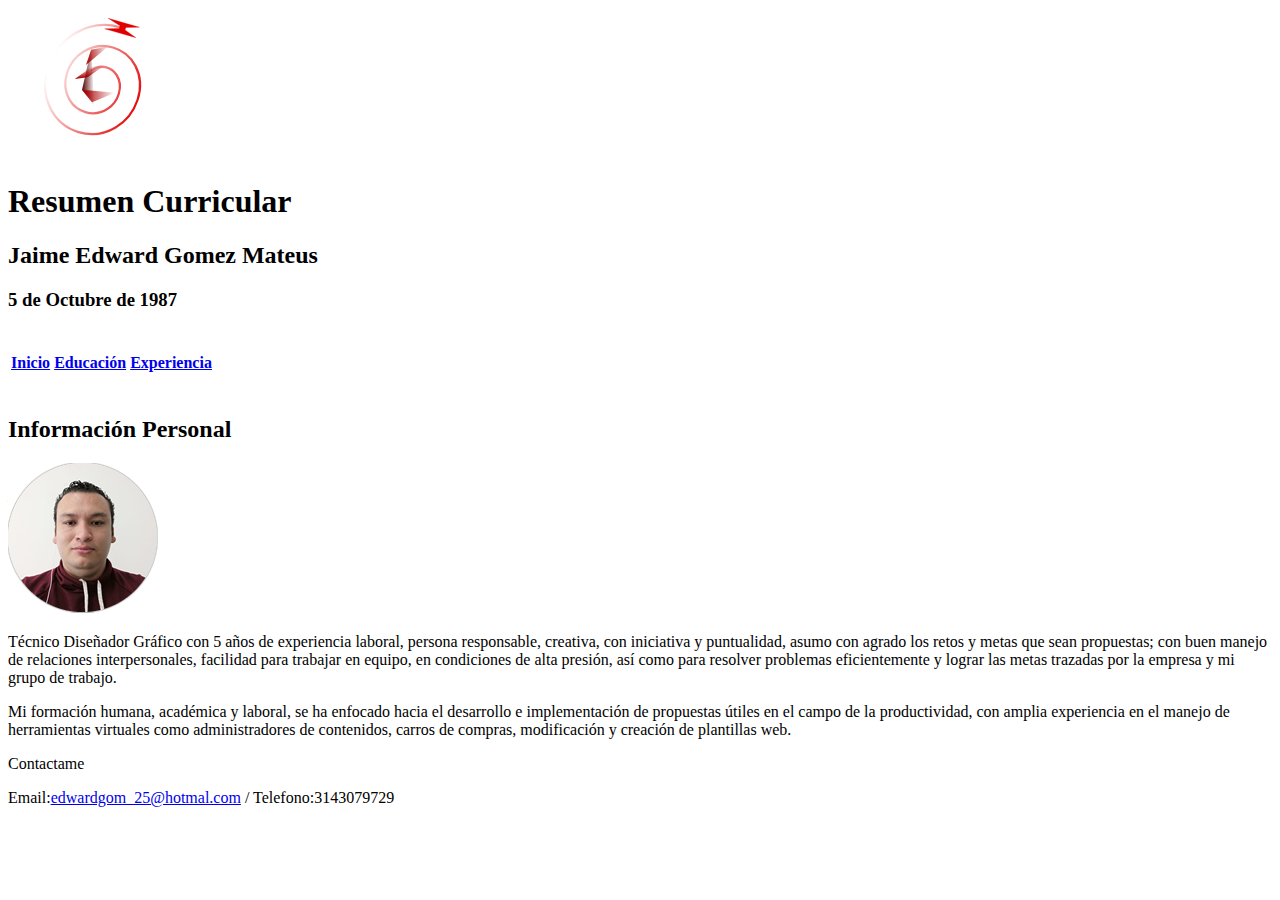
==== index.html @ f7ff319c "Create index.html" ====
<!DOCTYPE html>
<html>
<head>
	<meta charset="utf-8">
	<title>Edward Gomez</title>
</head>
<body>
<header>
	<p style="margin: 0px 0px 0px 0px;">
		<svg
   xmlns:dc="http://purl.org/dc/elements/1.1/"
   xmlns:cc="http://creativecommons.org/ns#"
   xmlns:rdf="http://www.w3.org/1999/02/22-rdf-syntax-ns#"
   xmlns:svg="http://www.w3.org/2000/svg"
   xmlns="http://www.w3.org/2000/svg"
   xmlns:xlink="http://www.w3.org/1999/xlink"
   xmlns:sodipodi="http://sodipodi.sourceforge.net/DTD/sodipodi-0.dtd"
   xmlns:inkscape="http://www.inkscape.org/namespaces/inkscape"
   width="150px"
   height="150px"
   viewBox="0 100 180 100"
   version="1.1"
   id="svg8"
   inkscape:version="0.92.4 (5da689c313, 2019-01-14)"
   sodipodi:docname="dibujo.svg">
  <defs
     id="defs2">
    <linearGradient
       inkscape:collect="always"
       id="linearGradient7811">
      <stop
         style="stop-color:#e00000;stop-opacity:1;"
         offset="0"
         id="stop7807" />
      <stop
         style="stop-color:#e00000;stop-opacity:0;"
         offset="1"
         id="stop7809" />
    </linearGradient>
    <linearGradient
       inkscape:collect="always"
       id="linearGradient7749">
      <stop
         style="stop-color:#aa0000;stop-opacity:1;"
         offset="0"
         id="stop7745" />
      <stop
         style="stop-color:#aa0000;stop-opacity:0;"
         offset="1"
         id="stop7747" />
    </linearGradient>
    <linearGradient
       inkscape:collect="always"
       id="linearGradient7741">
      <stop
         style="stop-color:#550000;stop-opacity:1;"
         offset="0"
         id="stop7737" />
      <stop
         style="stop-color:#550000;stop-opacity:0;"
         offset="1"
         id="stop7739" />
    </linearGradient>
    <linearGradient
       inkscape:collect="always"
       id="linearGradient7733">
      <stop
         style="stop-color:#aa0000;stop-opacity:1;"
         offset="0"
         id="stop7729" />
      <stop
         style="stop-color:#aa0000;stop-opacity:0;"
         offset="1"
         id="stop7731" />
    </linearGradient>
    <linearGradient
       inkscape:collect="always"
       id="linearGradient7725">
      <stop
         style="stop-color:#aa0000;stop-opacity:1;"
         offset="0"
         id="stop7721" />
      <stop
         style="stop-color:#aa0000;stop-opacity:0;"
         offset="1"
         id="stop7723" />
    </linearGradient>
    <marker
       style="overflow:visible"
       inkscape:stockid="InfiniteLineStart"
       id="InfiniteLineStart"
       refX="0"
       refY="0"
       orient="auto"
       inkscape:isstock="true">
      <g
         id="g4815"
         style="fill:#000000;stroke:#000000;stroke-opacity:1;fill-opacity:1"
         transform="translate(-13,0)">
        <circle
           id="circle4809"
           r="0.8"
           cy="0"
           cx="3"
           style="stroke:#000000;stroke-opacity:1;fill:#000000;fill-opacity:1" />
        <circle
           id="circle4811"
           r="0.8"
           cy="0"
           cx="6.5"
           style="stroke:#000000;stroke-opacity:1;fill:#000000;fill-opacity:1" />
        <circle
           id="circle4813"
           r="0.8"
           cy="0"
           cx="10"
           style="stroke:#000000;stroke-opacity:1;fill:#000000;fill-opacity:1" />
      </g>
    </marker>
    <marker
       inkscape:stockid="Arrow1Sstart"
       orient="auto"
       refY="0.0"
       refX="0.0"
       id="Arrow1Sstart"
       style="overflow:visible"
       inkscape:isstock="true">
      <path
         id="path4577"
         d="M 0.0,0.0 L 5.0,-5.0 L -12.5,0.0 L 5.0,5.0 L 0.0,0.0 z "
         style="fill-rule:evenodd;stroke:#000000;stroke-width:1pt;stroke-opacity:1;fill:#000000;fill-opacity:1"
         transform="scale(0.2) translate(6,0)" />
    </marker>
    <marker
       inkscape:stockid="Arrow1Mstart"
       orient="auto"
       refY="0.0"
       refX="0.0"
       id="Arrow1Mstart"
       style="overflow:visible"
       inkscape:isstock="true">
      <path
         id="path4571"
         d="M 0.0,0.0 L 5.0,-5.0 L -12.5,0.0 L 5.0,5.0 L 0.0,0.0 z "
         style="fill-rule:evenodd;stroke:#000000;stroke-width:1pt;stroke-opacity:1;fill:#000000;fill-opacity:1"
         transform="scale(0.4) translate(10,0)" />
    </marker>
    <marker
       inkscape:stockid="RazorWire"
       id="RazorWire"
       refX="0"
       refY="0"
       orient="auto"
       style="overflow:visible"
       inkscape:isstock="true">
      <path
         id="path4797"
         transform="scale(0.8,0.8)"
         style="fill:#e00000;fill-opacity:1;fill-rule:evenodd;stroke:#e00000;stroke-width:0.1pt;stroke-opacity:1"
         d="M 0.022727273,-0.74009011 L 0.022727273,0.69740989 L -7.7585227,3.0099099 L 10.678977,3.0099099 L 3.4914773,0.69740989 L 3.4914773,-0.74009011 L 10.741477,-2.8963401 L -7.7272727,-2.8963401 L 0.022727273,-0.74009011 z " />
    </marker>
    <marker
       inkscape:stockid="Legs"
       orient="auto"
       refY="0.0"
       refX="0.0"
       id="Legs"
       style="overflow:visible"
       inkscape:isstock="true">
      <g
         id="g4774"
         transform="scale(-0.7)"
         style="stroke:#000000;stroke-opacity:1;fill:#000000;fill-opacity:1">
        <g
           id="g4768"
           transform="matrix(0,-1.000000,-1.000000,0,20.70862,21.31391)"
           style="stroke:#000000;stroke-opacity:1;fill:#000000;fill-opacity:1">
          <path
             id="path4764"
             d="M 21.221250,20.675360 C 14.311099,25.396517 18.766725,27.282204 15.380179,34.118595"
             style="fill:#000000;fill-opacity:1;fill-rule:evenodd;stroke:#000000;stroke-width:1pt;stroke-opacity:1" />
          <path
             id="path4766"
             d="M 21.398110,20.548120 C 20.037601,28.895644 24.934182,29.318060 25.903151,34.373078"
             style="fill:#000000;fill-opacity:1;fill-rule:evenodd;stroke:#000000;stroke-width:1pt;stroke-opacity:1" />
        </g>
        <path
           id="path4770"
           d="M -14.090070,-6.7318716 L -15.012238,-2.6884886 L -11.049487,-3.9115586 L -14.090070,-6.7318716 z "
           style="fill:#000000;fill-rule:evenodd;stroke-width:1pt;stroke:#000000;stroke-opacity:1;fill-opacity:1" />
        <path
           id="path4772"
           d="M -15.215679,4.5567534 L -13.341552,8.2563664 L -11.074678,4.7835114 L -15.215679,4.5567534 z "
           style="fill:#000000;fill-rule:evenodd;stroke-width:1pt;stroke:#000000;stroke-opacity:1;fill-opacity:1" />
      </g>
    </marker>
    <marker
       inkscape:stockid="Tail"
       orient="auto"
       refY="0.0"
       refX="0.0"
       id="Tail"
       style="overflow:visible"
       inkscape:isstock="true">
      <g
         id="g4613"
         transform="scale(-1.2)"
         style="stroke:#000000;stroke-opacity:1;fill:#000000;fill-opacity:1">
        <path
           id="path4601"
           d="M -3.8048674,-3.9585227 L 0.54352094,0"
           style="fill:#000000;fill-rule:evenodd;stroke:#000000;stroke-width:0.8;stroke-linecap:round;stroke-opacity:1;fill-opacity:1" />
        <path
           id="path4603"
           d="M -1.2866832,-3.9585227 L 3.0617053,0"
           style="fill:#000000;fill-rule:evenodd;stroke:#000000;stroke-width:0.8;stroke-linecap:round;stroke-opacity:1;fill-opacity:1" />
        <path
           id="path4605"
           d="M 1.3053582,-3.9585227 L 5.6537466,0"
           style="fill:#000000;fill-rule:evenodd;stroke:#000000;stroke-width:0.8;stroke-linecap:round;stroke-opacity:1;fill-opacity:1" />
        <path
           id="path4607"
           d="M -3.8048674,4.1775838 L 0.54352094,0.21974226"
           style="fill:#000000;fill-rule:evenodd;stroke:#000000;stroke-width:0.8;stroke-linecap:round;stroke-opacity:1;fill-opacity:1" />
        <path
           id="path4609"
           d="M -1.2866832,4.1775838 L 3.0617053,0.21974226"
           style="fill:#000000;fill-rule:evenodd;stroke:#000000;stroke-width:0.8;stroke-linecap:round;stroke-opacity:1;fill-opacity:1" />
        <path
           id="path4611"
           d="M 1.3053582,4.1775838 L 5.6537466,0.21974226"
           style="fill:#000000;fill-rule:evenodd;stroke:#000000;stroke-width:0.8;stroke-linecap:round;stroke-opacity:1;fill-opacity:1" />
      </g>
    </marker>
    <marker
       inkscape:stockid="Arrow1Lstart"
       orient="auto"
       refY="0.0"
       refX="0.0"
       id="Arrow1Lstart"
       style="overflow:visible"
       inkscape:isstock="true">
      <path
         id="path4565"
         d="M 0.0,0.0 L 5.0,-5.0 L -12.5,0.0 L 5.0,5.0 L 0.0,0.0 z "
         style="fill-rule:evenodd;stroke:#000000;stroke-width:1pt;stroke-opacity:1;fill:#000000;fill-opacity:1"
         transform="scale(0.8) translate(12.5,0)" />
    </marker>
    <linearGradient
       inkscape:collect="always"
       xlink:href="#linearGradient7725"
       id="linearGradient7727"
       x1="121.4428"
       y1="259.537"
       x2="289.03933"
       y2="259.537"
       gradientUnits="userSpaceOnUse" />
    <linearGradient
       inkscape:collect="always"
       xlink:href="#linearGradient7733"
       id="linearGradient7735"
       x1="-360.4852"
       y1="358.61859"
       x2="-321.54006"
       y2="358.61859"
       gradientUnits="userSpaceOnUse"
       gradientTransform="matrix(0.6742171,1.0422068e-8,0,0.66973866,-85.252143,118.16272)" />
    <linearGradient
       inkscape:collect="always"
       xlink:href="#linearGradient7741"
       id="linearGradient7743"
       x1="-177.96861"
       y1="136.99324"
       x2="33.261896"
       y2="136.99324"
       gradientUnits="userSpaceOnUse" />
    <linearGradient
       inkscape:collect="always"
       xlink:href="#linearGradient7749"
       id="linearGradient7751"
       x1="121.4428"
       y1="259.537"
       x2="289.03933"
       y2="259.537"
       gradientUnits="userSpaceOnUse" />
    <linearGradient
       inkscape:collect="always"
       xlink:href="#linearGradient7811"
       id="linearGradient7813"
       x1="241.69669"
       y1="181.8507"
       x2="445.05557"
       y2="181.8507"
       gradientUnits="userSpaceOnUse" />
  </defs>
  <sodipodi:namedview
     id="base"
     pagecolor="#ffffff"
     bordercolor="#666666"
     borderopacity="1.0"
     inkscape:pageopacity="0.0"
     inkscape:pageshadow="2"
     inkscape:zoom="0.35"
     inkscape:cx="-101.42857"
     inkscape:cy="560"
     inkscape:document-units="mm"
     inkscape:current-layer="svg8"
     showgrid="false"
     inkscape:window-width="1366"
     inkscape:window-height="705"
     inkscape:window-x="-8"
     inkscape:window-y="-8"
     inkscape:window-maximized="1"
     inkscape:snap-bbox="true" />
  <metadata
     id="metadata5">
    <rdf:RDF>
      <cc:Work
         rdf:about="">
        <dc:title></dc:title>
      </cc:Work>
    </rdf:RDF>
  </metadata>
  <g
     inkscape:label="Capa 1"
     inkscape:groupmode="layer"
     id="layer1">
    <path
       sodipodi:type="spiral"
       style="fill:none;fill-rule:evenodd;stroke:url(#linearGradient7813);stroke-width:4.38777399;stroke-linecap:round;stroke-miterlimit:4;stroke-dasharray:none;stroke-dashoffset:0;stroke-opacity:1;marker-end:url(#RazorWire);paint-order:markers fill stroke"
       id="path55"
       sodipodi:cx="340.93451"
       sodipodi:cy="169.24403"
       sodipodi:expansion="1"
       sodipodi:revolution="2.9000001"
       sodipodi:radius="115.14819"
       sodipodi:argument="-16.718073"
       sodipodi:t0="0.26738995"
       d="m 364.07259,189.5571 c -10.0119,17.56599 -33.71224,20.6444 -50.00011,10.28476 -21.55486,-13.70962 -25.05048,-43.59678 -11.19555,-64.00882 17.35534,-25.56908 53.50128,-29.48005 78.01753,-12.10633 29.59787,20.97486 33.92335,63.41714 13.01713,92.02624 -24.57942,33.63568 -73.34015,38.3753 -106.03495,13.92791 -37.67945,-28.17463 -42.83307,-83.26794 -14.83871,-120.04366 31.76362,-41.727331 93.19912,-47.294917 134.05238,-15.749492 45.77817,35.348272 51.75974,103.132772 16.66027,148.061082 -18.24731,23.35708 -45.66032,38.56504 -75.03439,42.18019"
       transform="matrix(-0.55124283,-0.23851809,0.2665466,-0.58631982,250.36351,332.7816)" />
    <path
       sodipodi:type="star"
       id="path34"
       sodipodi:sides="3"
       sodipodi:cx="-55.184528"
       sodipodi:cy="152.6131"
       sodipodi:r1="126.6959"
       sodipodi:r2="102.49914"
       sodipodi:arg1="0.79805572"
       sodipodi:arg2="1.8452533"
       inkscape:flatsided="true"
       inkscape:rounded="0"
       inkscape:randomized="0"
       d="M 33.261896,243.32738 -177.96861,183.85281 -20.846868,30.659106 Z"
       inkscape:transform-center-x="0.38981725"
       inkscape:transform-center-y="-2.0774275"
       style="fill:url(#linearGradient7743);fill-opacity:1;stroke-width:0.26458332"
       transform="matrix(0.06918215,0,0,0.31411694,101.18021,100.48124)" />
    <path
       sodipodi:type="star"
       id="path36"
       sodipodi:sides="3"
       sodipodi:cx="194.27975"
       sodipodi:cy="244.83929"
       sodipodi:r1="99.214249"
       sodipodi:r2="49.607124"
       sodipodi:arg1="1.7935975"
       sodipodi:arg2="2.840795"
       inkscape:flatsided="true"
       inkscape:rounded="0"
       inkscape:randomized="0"
       d="M 172.35713,341.6012 121.4428,177.4728 289.03933,215.44389 Z"
       inkscape:transform-center-x="-2.5830016"
       inkscape:transform-center-y="1.3420984"
       style="fill:url(#linearGradient7751);fill-opacity:1;stroke-width:0.26458332"
       transform="matrix(0.23564722,0,0,0.09131305,60.250304,142.02694)" />
    <path
       sodipodi:type="star"
       id="path36-9"
       sodipodi:sides="3"
       sodipodi:cx="194.27975"
       sodipodi:cy="244.83929"
       sodipodi:r1="99.214249"
       sodipodi:r2="49.607124"
       sodipodi:arg1="1.7935975"
       sodipodi:arg2="2.840795"
       inkscape:flatsided="true"
       inkscape:rounded="0"
       inkscape:randomized="0"
       d="M 172.35713,341.6012 121.4428,177.4728 289.03933,215.44389 Z"
       inkscape:transform-center-x="-2.3805101"
       inkscape:transform-center-y="2.361334"
       style="fill:url(#linearGradient7727);fill-opacity:1;stroke-width:0.26458332"
       transform="matrix(0.16186463,-0.11586564,-0.01253105,-0.07505783,76.120081,155.7219)" />
    <rect
       id="rect53"
       width="26.257479"
       height="15.675703"
       x="-328.29742"
       y="350.50562"
       style="fill:url(#linearGradient7735);fill-opacity:1;stroke-width:0.06322394"
       transform="matrix(0.81479898,-0.57974358,0.99163916,-0.12904175,0,0)" />
  </g>
</svg>
	</p>
	<h1>Resumen Curricular</h1>
</header>

<h2>Jaime Edward Gomez Mateus</h2>
<h3>5 de Octubre de 1987</h3>
<table>
<tr>
	<td><h4><a href="index.html">Inicio</a></h4></td>
	<td><h4><a href="educacion.html">Educación</a></h4></td>
	<td><h4><a href="experiencia.html">Experiencia</a></h4></td>
</tr>
</table>
<h2>Información Personal</h2>
<img src="images/fotohojadevida.fw.png" width="150">
<p>Técnico Diseñador Gráfico con 5 años de experiencia laboral, persona responsable, creativa, con iniciativa y puntualidad, asumo con agrado los retos y metas que sean propuestas; con buen manejo de relaciones interpersonales, facilidad para trabajar en equipo, en condiciones de alta presión, así como para resolver problemas eficientemente y lograr las metas trazadas por la empresa y mi grupo de trabajo.</p>

<p>Mi formación humana, académica y laboral, se ha enfocado hacia el desarrollo e implementación de propuestas útiles en el campo de la productividad, con amplia experiencia en el manejo de herramientas virtuales como administradores de contenidos, carros de compras, modificación y creación de plantillas web.
</p>

<footer>
	<p>Contactame</p>
	<p>Email:<a href="mailto:edwardgom_25@hotmail.com">edwardgom_25@hotmal.com</a> / Telefono:3143079729 </p>
</footer>
</body>
</html>
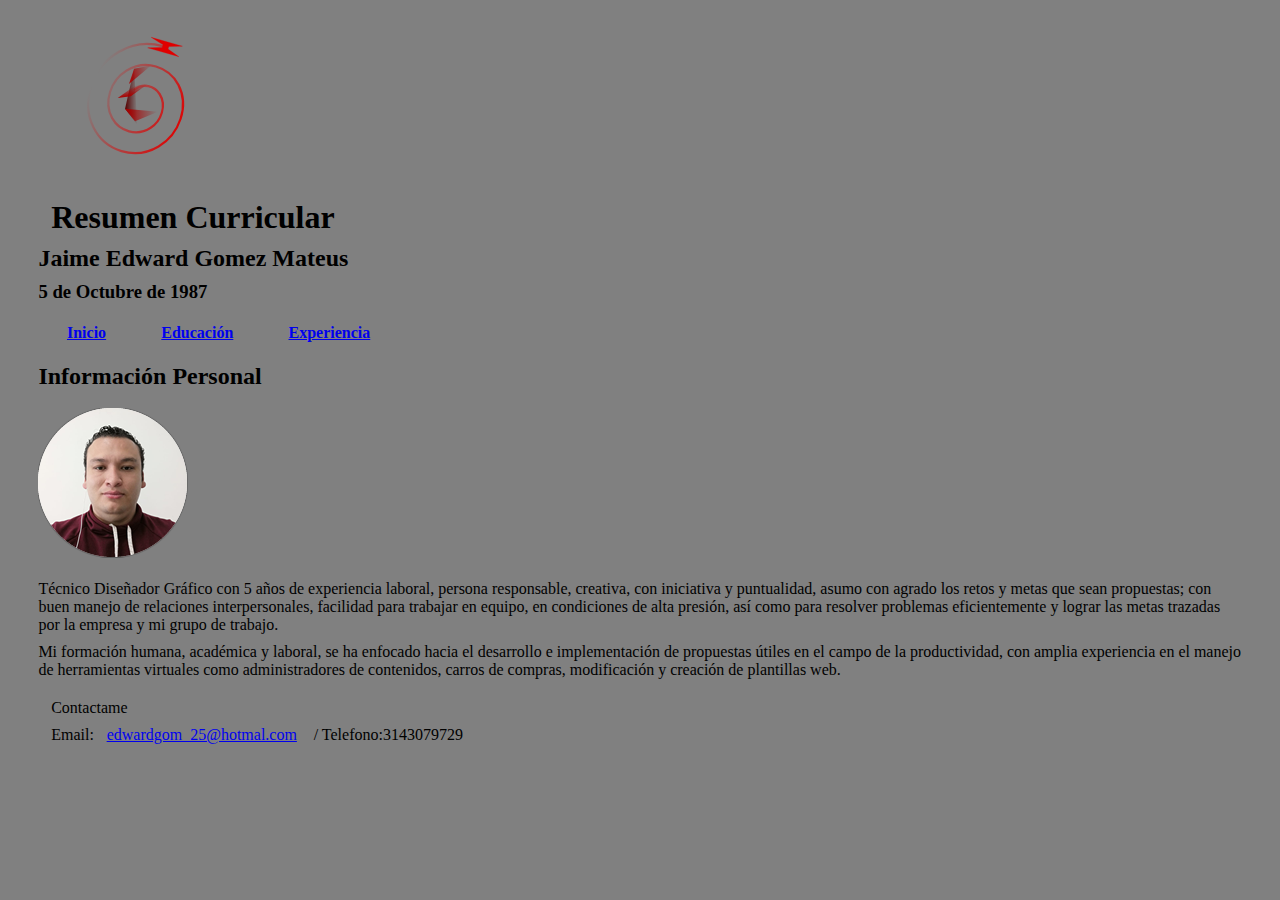
==== commit f92a7695: "Update index.html" ====
--- a/index.html
+++ b/index.html
@@ -3,6 +3,7 @@
 <head>
 	<meta charset="utf-8">
 	<title>Edward Gomez</title>
+  <link rel="stylesheet" type="text/css" href="css/estilo.css">
 </head>
 <body>
 <header>
--- a/css/estilo.css
+++ b/css/estilo.css
@@ -0,0 +1,15 @@
+body{
+	background-color: gray;
+}
+footer{
+	margin-top: 20px;
+}
+img{
+	border-radius: 5px;
+}
+*{
+	margin: 1vh 1vw;
+}
+h1 + h2{
+	text-decoration: underline;
+}